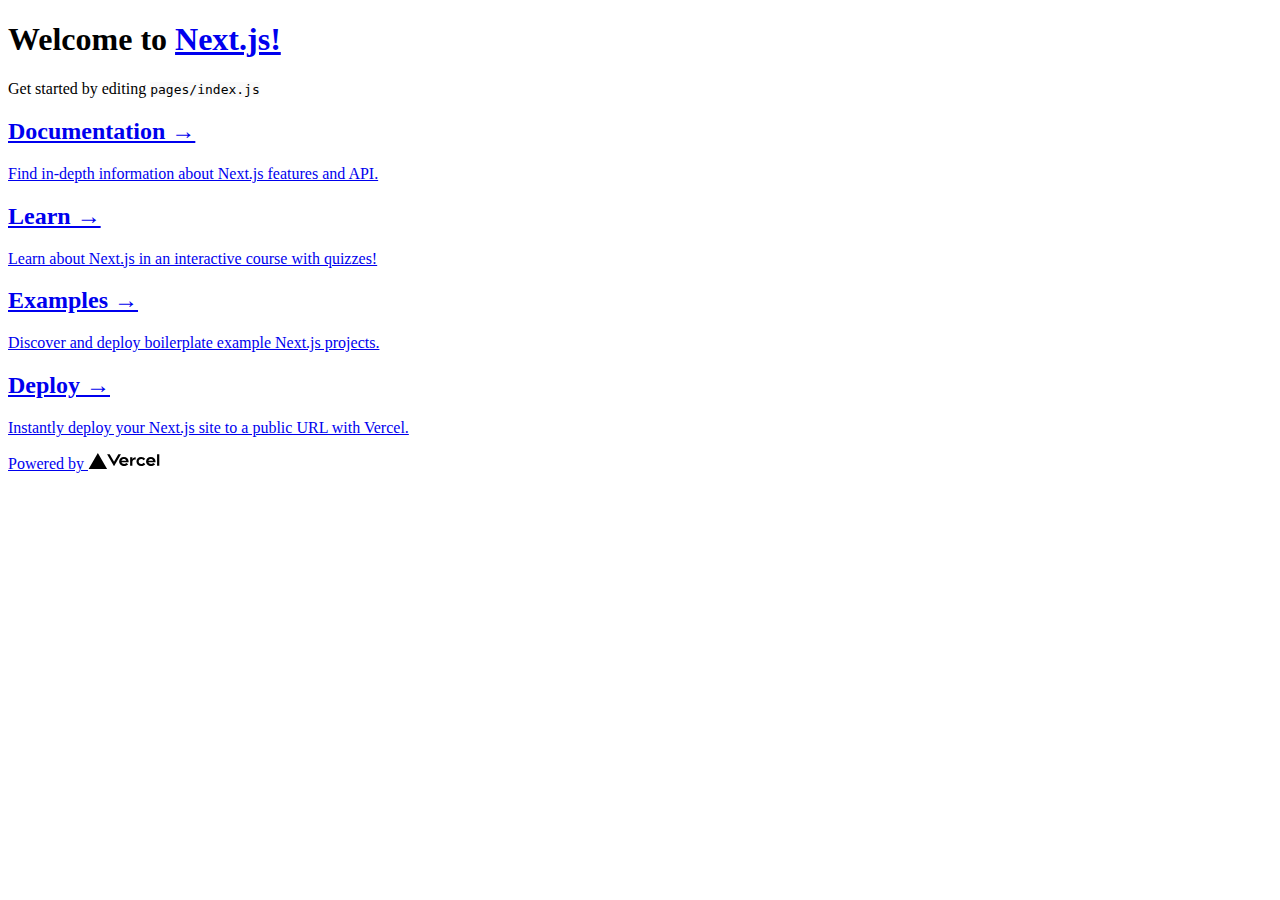
==== index.html @ 4a63d93c "deploy: 5cb5f16112aeba2834b7ab58599c3567b6c62f20" ====
<!DOCTYPE html><html lang="ja"><head><meta charSet="utf-8"/><meta name="viewport" content="width=device-width"/><meta name="next-head-count" content="2"/><title>Create Next App</title><meta name="description" content="Generated by create next app"/><link rel="icon" href="favicon.ico"/><link rel="preload" href="/react-othello/_next/static/css/27d177a30947857b.css" as="style"/><link rel="stylesheet" href="/react-othello/_next/static/css/27d177a30947857b.css" data-n-g=""/><link rel="preload" href="/react-othello/_next/static/css/33e87387dfaddfb2.css" as="style"/><link rel="stylesheet" href="/react-othello/_next/static/css/33e87387dfaddfb2.css" data-n-p=""/><noscript data-n-css=""></noscript><script defer="" nomodule="" src="/react-othello/_next/static/chunks/polyfills-c67a75d1b6f99dc8.js"></script><script src="/react-othello/_next/static/chunks/webpack-2ddfeacf8de98c20.js" defer=""></script><script src="/react-othello/_next/static/chunks/framework-cda2f1305c3d9424.js" defer=""></script><script src="/react-othello/_next/static/chunks/main-e0fc007e57c9e6dd.js" defer=""></script><script src="/react-othello/_next/static/chunks/pages/_app-41a4dd47d6baf0a1.js" defer=""></script><script src="/react-othello/_next/static/chunks/pages/index-277662f0da26c3b1.js" defer=""></script><script src="/react-othello/_next/static/UxnPinTMqGTbGS5DaVHdN/_buildManifest.js" defer=""></script><script src="/react-othello/_next/static/UxnPinTMqGTbGS5DaVHdN/_ssgManifest.js" defer=""></script></head><body><div id="__next"><div class="index_container__gnN1f"><main class="index_main__kAcUb"><h1 class="index_title__gEapU">Welcome to <a href="https://nextjs.org">Next.js!</a></h1><p class="index_description__087sm">Get started by editing<!-- --> <code class="index_code__VeCgy" style="background-color:#fafafa">pages/index.js</code></p><div class="index_grid__FmmIe"><a class="index_card__kAxi6" href="https://nextjs.org/docs"><h2>Documentation →</h2><p>Find in-depth information about Next.js features and API.</p></a><a class="index_card__kAxi6" href="https://nextjs.org/learn"><h2>Learn →</h2><p>Learn about Next.js in an interactive course with quizzes!</p></a><a class="index_card__kAxi6" href="https://github.com/vercel/next.js/tree/master/examples"><h2>Examples →</h2><p>Discover and deploy boilerplate example Next.js projects.</p></a><a class="index_card__kAxi6" href="https://vercel.com/new?utm_source=create-next-app&amp;utm_medium=default-template&amp;utm_campaign=create-next-app"><h2>Deploy →</h2><p>Instantly deploy your Next.js site to a public URL with Vercel.</p></a></div></main><footer class="index_footer__qq_p6"><a href="https://vercel.com?utm_source=create-next-app&amp;utm_medium=default-template&amp;utm_campaign=create-next-app" target="_blank" rel="noopener noreferrer">Powered by<!-- --> <span class="index_logo__FcDOZ"><img src="vercel.svg" alt="Vercel Logo" width="72" height="16"/></span></a></footer></div></div><script id="__NEXT_DATA__" type="application/json">{"props":{"pageProps":{}},"page":"/","query":{},"buildId":"UxnPinTMqGTbGS5DaVHdN","assetPrefix":"/react-othello","nextExport":true,"autoExport":true,"isFallback":false,"scriptLoader":[]}</script></body></html>
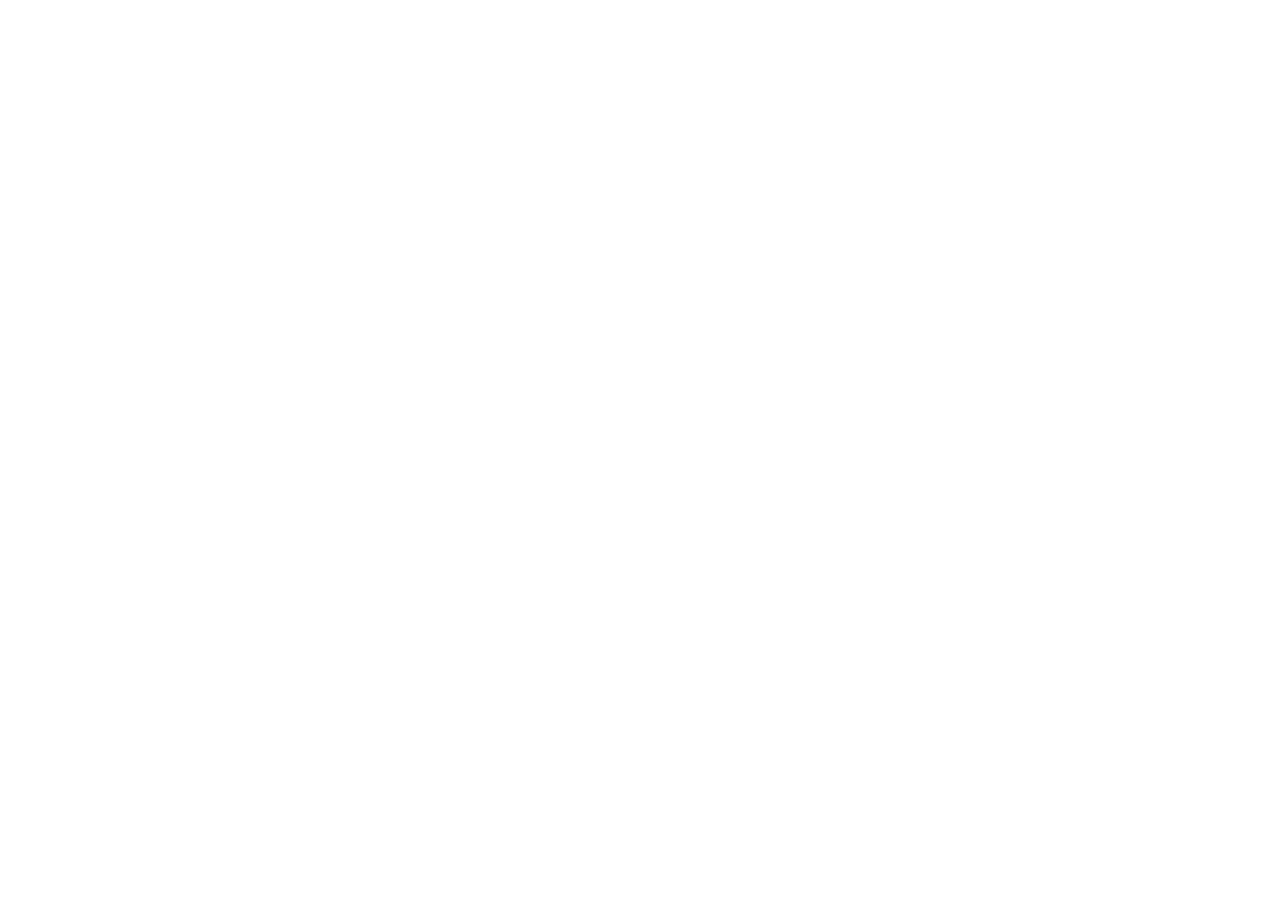
==== commit cd302489: "deploy: 27661ee29edc5afa7735b47d062b51511ab1f261" ====
--- a/index.html
+++ b/index.html
@@ -1 +1 @@
-<!DOCTYPE html><html lang="ja"><head><meta charSet="utf-8"/><meta name="viewport" content="width=device-width"/><meta name="next-head-count" content="2"/><title>Create Next App</title><meta name="description" content="Generated by create next app"/><link rel="icon" href="favicon.ico"/><link rel="preload" href="/react-othello/_next/static/css/27d177a30947857b.css" as="style"/><link rel="stylesheet" href="/react-othello/_next/static/css/27d177a30947857b.css" data-n-g=""/><link rel="preload" href="/react-othello/_next/static/css/33e87387dfaddfb2.css" as="style"/><link rel="stylesheet" href="/react-othello/_next/static/css/33e87387dfaddfb2.css" data-n-p=""/><noscript data-n-css=""></noscript><script defer="" nomodule="" src="/react-othello/_next/static/chunks/polyfills-c67a75d1b6f99dc8.js"></script><script src="/react-othello/_next/static/chunks/webpack-2ddfeacf8de98c20.js" defer=""></script><script src="/react-othello/_next/static/chunks/framework-cda2f1305c3d9424.js" defer=""></script><script src="/react-othello/_next/static/chunks/main-e0fc007e57c9e6dd.js" defer=""></script><script src="/react-othello/_next/static/chunks/pages/_app-41a4dd47d6baf0a1.js" defer=""></script><script src="/react-othello/_next/static/chunks/pages/index-277662f0da26c3b1.js" defer=""></script><script src="/react-othello/_next/static/UxnPinTMqGTbGS5DaVHdN/_buildManifest.js" defer=""></script><script src="/react-othello/_next/static/UxnPinTMqGTbGS5DaVHdN/_ssgManifest.js" defer=""></script></head><body><div id="__next"><div class="index_container__gnN1f"><main class="index_main__kAcUb"><h1 class="index_title__gEapU">Welcome to <a href="https://nextjs.org">Next.js!</a></h1><p class="index_description__087sm">Get started by editing<!-- --> <code class="index_code__VeCgy" style="background-color:#fafafa">pages/index.js</code></p><div class="index_grid__FmmIe"><a class="index_card__kAxi6" href="https://nextjs.org/docs"><h2>Documentation →</h2><p>Find in-depth information about Next.js features and API.</p></a><a class="index_card__kAxi6" href="https://nextjs.org/learn"><h2>Learn →</h2><p>Learn about Next.js in an interactive course with quizzes!</p></a><a class="index_card__kAxi6" href="https://github.com/vercel/next.js/tree/master/examples"><h2>Examples →</h2><p>Discover and deploy boilerplate example Next.js projects.</p></a><a class="index_card__kAxi6" href="https://vercel.com/new?utm_source=create-next-app&amp;utm_medium=default-template&amp;utm_campaign=create-next-app"><h2>Deploy →</h2><p>Instantly deploy your Next.js site to a public URL with Vercel.</p></a></div></main><footer class="index_footer__qq_p6"><a href="https://vercel.com?utm_source=create-next-app&amp;utm_medium=default-template&amp;utm_campaign=create-next-app" target="_blank" rel="noopener noreferrer">Powered by<!-- --> <span class="index_logo__FcDOZ"><img src="vercel.svg" alt="Vercel Logo" width="72" height="16"/></span></a></footer></div></div><script id="__NEXT_DATA__" type="application/json">{"props":{"pageProps":{}},"page":"/","query":{},"buildId":"UxnPinTMqGTbGS5DaVHdN","assetPrefix":"/react-othello","nextExport":true,"autoExport":true,"isFallback":false,"scriptLoader":[]}</script></body></html>+<!DOCTYPE html><html lang="ja"><head><meta charSet="utf-8"/><meta name="viewport" content="width=device-width"/><meta name="next-head-count" content="2"/><title>Create Next App</title><meta name="description" content="Generated by create next app"/><link rel="icon" href="favicon.ico"/><link rel="preload" href="/react-othello/_next/static/css/27d177a30947857b.css" as="style"/><link rel="stylesheet" href="/react-othello/_next/static/css/27d177a30947857b.css" data-n-g=""/><link rel="preload" href="/react-othello/_next/static/css/d112a419c71c8f23.css" as="style"/><link rel="stylesheet" href="/react-othello/_next/static/css/d112a419c71c8f23.css" data-n-p=""/><noscript data-n-css=""></noscript><script defer="" nomodule="" src="/react-othello/_next/static/chunks/polyfills-c67a75d1b6f99dc8.js"></script><script src="/react-othello/_next/static/chunks/webpack-2ddfeacf8de98c20.js" defer=""></script><script src="/react-othello/_next/static/chunks/framework-eaa0f3520361d921.js" defer=""></script><script src="/react-othello/_next/static/chunks/main-e0fc007e57c9e6dd.js" defer=""></script><script src="/react-othello/_next/static/chunks/pages/_app-41a4dd47d6baf0a1.js" defer=""></script><script src="/react-othello/_next/static/chunks/pages/index-a0f2553ff62f8ee3.js" defer=""></script><script src="/react-othello/_next/static/HXHtjqVWPzMQPzHludHla/_buildManifest.js" defer=""></script><script src="/react-othello/_next/static/HXHtjqVWPzMQPzHludHla/_ssgManifest.js" defer=""></script></head><body><div id="__next"><div class="index_container__gnN1f"><div class="index_board__2d6xe"><div class="index_cell__3W8ZQ"></div><div class="index_cell__3W8ZQ"></div><div class="index_cell__3W8ZQ"></div><div class="index_cell__3W8ZQ"></div><div class="index_cell__3W8ZQ"></div><div class="index_cell__3W8ZQ"></div><div class="index_cell__3W8ZQ"></div><div class="index_cell__3W8ZQ"></div><div class="index_cell__3W8ZQ"></div><div class="index_cell__3W8ZQ"></div><div class="index_cell__3W8ZQ"></div><div class="index_cell__3W8ZQ"></div><div class="index_cell__3W8ZQ"></div><div class="index_cell__3W8ZQ"></div><div class="index_cell__3W8ZQ"></div><div class="index_cell__3W8ZQ"></div><div class="index_cell__3W8ZQ"></div><div class="index_cell__3W8ZQ"></div><div class="index_cell__3W8ZQ"></div><div class="index_cell__3W8ZQ"></div><div class="index_cell__3W8ZQ"></div><div class="index_cell__3W8ZQ"></div><div class="index_cell__3W8ZQ"></div><div class="index_cell__3W8ZQ"></div><div class="index_cell__3W8ZQ"></div><div class="index_cell__3W8ZQ"></div><div class="index_cell__3W8ZQ"></div><div class="index_cell__3W8ZQ"><div class="index_stone__oeDmm" style="background:#000"></div></div><div class="index_cell__3W8ZQ"><div class="index_stone__oeDmm" style="background:#fff"></div></div><div class="index_cell__3W8ZQ"></div><div class="index_cell__3W8ZQ"></div><div class="index_cell__3W8ZQ"></div><div class="index_cell__3W8ZQ"></div><div class="index_cell__3W8ZQ"></div><div class="index_cell__3W8ZQ"></div><div class="index_cell__3W8ZQ"><div class="index_stone__oeDmm" style="background:#fff"></div></div><div class="index_cell__3W8ZQ"><div class="index_stone__oeDmm" style="background:#000"></div></div><div class="index_cell__3W8ZQ"></div><div class="index_cell__3W8ZQ"></div><div class="index_cell__3W8ZQ"></div><div class="index_cell__3W8ZQ"></div><div class="index_cell__3W8ZQ"></div><div class="index_cell__3W8ZQ"></div><div class="index_cell__3W8ZQ"></div><div class="index_cell__3W8ZQ"></div><div class="index_cell__3W8ZQ"></div><div class="index_cell__3W8ZQ"></div><div class="index_cell__3W8ZQ"></div><div class="index_cell__3W8ZQ"></div><div class="index_cell__3W8ZQ"></div><div class="index_cell__3W8ZQ"></div><div class="index_cell__3W8ZQ"></div><div class="index_cell__3W8ZQ"></div><div class="index_cell__3W8ZQ"></div><div class="index_cell__3W8ZQ"></div><div class="index_cell__3W8ZQ"></div><div class="index_cell__3W8ZQ"></div><div class="index_cell__3W8ZQ"></div><div class="index_cell__3W8ZQ"></div><div class="index_cell__3W8ZQ"></div><div class="index_cell__3W8ZQ"></div><div class="index_cell__3W8ZQ"></div><div class="index_cell__3W8ZQ"></div><div class="index_cell__3W8ZQ"></div></div></div></div><script id="__NEXT_DATA__" type="application/json">{"props":{"pageProps":{}},"page":"/","query":{},"buildId":"HXHtjqVWPzMQPzHludHla","assetPrefix":"/react-othello","nextExport":true,"autoExport":true,"isFallback":false,"scriptLoader":[]}</script></body></html>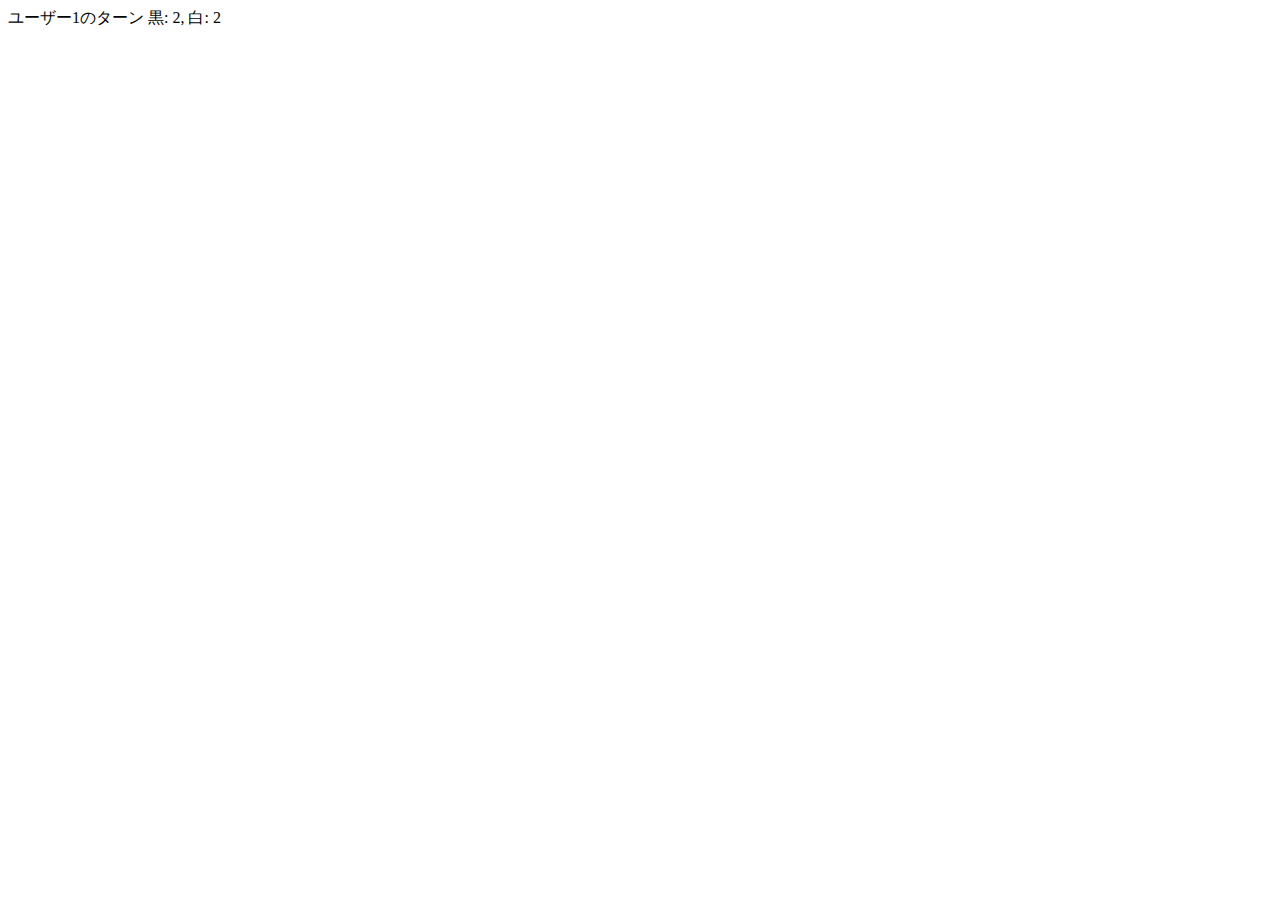
==== commit 3a200a88: "deploy: 8b428857ff569d2f92b07d3a4790a817c493011f" ====
--- a/index.html
+++ b/index.html
@@ -1 +1,2 @@
-<!DOCTYPE html><html lang="ja"><head><meta charSet="utf-8"/><meta name="viewport" content="width=device-width"/><meta name="next-head-count" content="2"/><title>Create Next App</title><meta name="description" content="Generated by create next app"/><link rel="icon" href="favicon.ico"/><link rel="preload" href="/react-othello/_next/static/css/27d177a30947857b.css" as="style"/><link rel="stylesheet" href="/react-othello/_next/static/css/27d177a30947857b.css" data-n-g=""/><link rel="preload" href="/react-othello/_next/static/css/d112a419c71c8f23.css" as="style"/><link rel="stylesheet" href="/react-othello/_next/static/css/d112a419c71c8f23.css" data-n-p=""/><noscript data-n-css=""></noscript><script defer="" nomodule="" src="/react-othello/_next/static/chunks/polyfills-c67a75d1b6f99dc8.js"></script><script src="/react-othello/_next/static/chunks/webpack-2ddfeacf8de98c20.js" defer=""></script><script src="/react-othello/_next/static/chunks/framework-eaa0f3520361d921.js" defer=""></script><script src="/react-othello/_next/static/chunks/main-e0fc007e57c9e6dd.js" defer=""></script><script src="/react-othello/_next/static/chunks/pages/_app-41a4dd47d6baf0a1.js" defer=""></script><script src="/react-othello/_next/static/chunks/pages/index-a0f2553ff62f8ee3.js" defer=""></script><script src="/react-othello/_next/static/HXHtjqVWPzMQPzHludHla/_buildManifest.js" defer=""></script><script src="/react-othello/_next/static/HXHtjqVWPzMQPzHludHla/_ssgManifest.js" defer=""></script></head><body><div id="__next"><div class="index_container__gnN1f"><div class="index_board__2d6xe"><div class="index_cell__3W8ZQ"></div><div class="index_cell__3W8ZQ"></div><div class="index_cell__3W8ZQ"></div><div class="index_cell__3W8ZQ"></div><div class="index_cell__3W8ZQ"></div><div class="index_cell__3W8ZQ"></div><div class="index_cell__3W8ZQ"></div><div class="index_cell__3W8ZQ"></div><div class="index_cell__3W8ZQ"></div><div class="index_cell__3W8ZQ"></div><div class="index_cell__3W8ZQ"></div><div class="index_cell__3W8ZQ"></div><div class="index_cell__3W8ZQ"></div><div class="index_cell__3W8ZQ"></div><div class="index_cell__3W8ZQ"></div><div class="index_cell__3W8ZQ"></div><div class="index_cell__3W8ZQ"></div><div class="index_cell__3W8ZQ"></div><div class="index_cell__3W8ZQ"></div><div class="index_cell__3W8ZQ"></div><div class="index_cell__3W8ZQ"></div><div class="index_cell__3W8ZQ"></div><div class="index_cell__3W8ZQ"></div><div class="index_cell__3W8ZQ"></div><div class="index_cell__3W8ZQ"></div><div class="index_cell__3W8ZQ"></div><div class="index_cell__3W8ZQ"></div><div class="index_cell__3W8ZQ"><div class="index_stone__oeDmm" style="background:#000"></div></div><div class="index_cell__3W8ZQ"><div class="index_stone__oeDmm" style="background:#fff"></div></div><div class="index_cell__3W8ZQ"></div><div class="index_cell__3W8ZQ"></div><div class="index_cell__3W8ZQ"></div><div class="index_cell__3W8ZQ"></div><div class="index_cell__3W8ZQ"></div><div class="index_cell__3W8ZQ"></div><div class="index_cell__3W8ZQ"><div class="index_stone__oeDmm" style="background:#fff"></div></div><div class="index_cell__3W8ZQ"><div class="index_stone__oeDmm" style="background:#000"></div></div><div class="index_cell__3W8ZQ"></div><div class="index_cell__3W8ZQ"></div><div class="index_cell__3W8ZQ"></div><div class="index_cell__3W8ZQ"></div><div class="index_cell__3W8ZQ"></div><div class="index_cell__3W8ZQ"></div><div class="index_cell__3W8ZQ"></div><div class="index_cell__3W8ZQ"></div><div class="index_cell__3W8ZQ"></div><div class="index_cell__3W8ZQ"></div><div class="index_cell__3W8ZQ"></div><div class="index_cell__3W8ZQ"></div><div class="index_cell__3W8ZQ"></div><div class="index_cell__3W8ZQ"></div><div class="index_cell__3W8ZQ"></div><div class="index_cell__3W8ZQ"></div><div class="index_cell__3W8ZQ"></div><div class="index_cell__3W8ZQ"></div><div class="index_cell__3W8ZQ"></div><div class="index_cell__3W8ZQ"></div><div class="index_cell__3W8ZQ"></div><div class="index_cell__3W8ZQ"></div><div class="index_cell__3W8ZQ"></div><div class="index_cell__3W8ZQ"></div><div class="index_cell__3W8ZQ"></div><div class="index_cell__3W8ZQ"></div><div class="index_cell__3W8ZQ"></div></div></div></div><script id="__NEXT_DATA__" type="application/json">{"props":{"pageProps":{}},"page":"/","query":{},"buildId":"HXHtjqVWPzMQPzHludHla","assetPrefix":"/react-othello","nextExport":true,"autoExport":true,"isFallback":false,"scriptLoader":[]}</script></body></html>+<!DOCTYPE html><html lang="ja"><head><meta charSet="utf-8"/><meta name="viewport" content="width=device-width"/><meta name="next-head-count" content="2"/><title>Create Next App</title><meta name="description" content="Generated by create next app"/><link rel="icon" href="favicon.ico"/><link rel="preload" href="/react-othello/_next/static/css/27d177a30947857b.css" as="style"/><link rel="stylesheet" href="/react-othello/_next/static/css/27d177a30947857b.css" data-n-g=""/><link rel="preload" href="/react-othello/_next/static/css/7f47fd9d6a218a85.css" as="style"/><link rel="stylesheet" href="/react-othello/_next/static/css/7f47fd9d6a218a85.css" data-n-p=""/><noscript data-n-css=""></noscript><script defer="" nomodule="" src="/react-othello/_next/static/chunks/polyfills-c67a75d1b6f99dc8.js"></script><script src="/react-othello/_next/static/chunks/webpack-2ddfeacf8de98c20.js" defer=""></script><script src="/react-othello/_next/static/chunks/framework-cda2f1305c3d9424.js" defer=""></script><script src="/react-othello/_next/static/chunks/main-e0fc007e57c9e6dd.js" defer=""></script><script src="/react-othello/_next/static/chunks/pages/_app-41a4dd47d6baf0a1.js" defer=""></script><script src="/react-othello/_next/static/chunks/pages/index-e8f5bd652e2c39ab.js" defer=""></script><script src="/react-othello/_next/static/R4LD0SNOgXshYxcwGs1sM/_buildManifest.js" defer=""></script><script src="/react-othello/_next/static/R4LD0SNOgXshYxcwGs1sM/_ssgManifest.js" defer=""></script></head><body><div id="__next"><div class="index_container__gnN1f"><div class="index_board__2d6xe"><div class="index_cell__3W8ZQ"></div><div class="index_cell__3W8ZQ"></div><div class="index_cell__3W8ZQ"></div><div class="index_cell__3W8ZQ"></div><div class="index_cell__3W8ZQ"></div><div class="index_cell__3W8ZQ"></div><div class="index_cell__3W8ZQ"></div><div class="index_cell__3W8ZQ"></div><div class="index_cell__3W8ZQ"></div><div class="index_cell__3W8ZQ"></div><div class="index_cell__3W8ZQ"></div><div class="index_cell__3W8ZQ"></div><div class="index_cell__3W8ZQ"></div><div class="index_cell__3W8ZQ"></div><div class="index_cell__3W8ZQ"></div><div class="index_cell__3W8ZQ"></div><div class="index_cell__3W8ZQ"></div><div class="index_cell__3W8ZQ"></div><div class="index_cell__3W8ZQ"></div><div class="index_cell__3W8ZQ"></div><div class="index_cell__3W8ZQ"><div class="index_stone__oeDmm" style="background:#adff2f"></div></div><div class="index_cell__3W8ZQ"></div><div class="index_cell__3W8ZQ"></div><div class="index_cell__3W8ZQ"></div><div class="index_cell__3W8ZQ"></div><div class="index_cell__3W8ZQ"></div><div class="index_cell__3W8ZQ"></div><div class="index_cell__3W8ZQ"><div class="index_stone__oeDmm" style="background:#000"></div></div><div class="index_cell__3W8ZQ"><div class="index_stone__oeDmm" style="background:#fff"></div></div><div class="index_cell__3W8ZQ"><div class="index_stone__oeDmm" style="background:#adff2f"></div></div><div class="index_cell__3W8ZQ"></div><div class="index_cell__3W8ZQ"></div><div class="index_cell__3W8ZQ"></div><div class="index_cell__3W8ZQ"></div><div class="index_cell__3W8ZQ"><div class="index_stone__oeDmm" style="background:#adff2f"></div></div><div class="index_cell__3W8ZQ"><div class="index_stone__oeDmm" style="background:#fff"></div></div><div class="index_cell__3W8ZQ"><div class="index_stone__oeDmm" style="background:#000"></div></div><div class="index_cell__3W8ZQ"></div><div class="index_cell__3W8ZQ"></div><div class="index_cell__3W8ZQ"></div><div class="index_cell__3W8ZQ"></div><div class="index_cell__3W8ZQ"></div><div class="index_cell__3W8ZQ"></div><div class="index_cell__3W8ZQ"><div class="index_stone__oeDmm" style="background:#adff2f"></div></div><div class="index_cell__3W8ZQ"></div><div class="index_cell__3W8ZQ"></div><div class="index_cell__3W8ZQ"></div><div class="index_cell__3W8ZQ"></div><div class="index_cell__3W8ZQ"></div><div class="index_cell__3W8ZQ"></div><div class="index_cell__3W8ZQ"></div><div class="index_cell__3W8ZQ"></div><div class="index_cell__3W8ZQ"></div><div class="index_cell__3W8ZQ"></div><div class="index_cell__3W8ZQ"></div><div class="index_cell__3W8ZQ"></div><div class="index_cell__3W8ZQ"></div><div class="index_cell__3W8ZQ"></div><div class="index_cell__3W8ZQ"></div><div class="index_cell__3W8ZQ"></div><div class="index_cell__3W8ZQ"></div><div class="index_cell__3W8ZQ"></div><div class="index_cell__3W8ZQ"></div><div class="index_cell__3W8ZQ"></div></div><div class="index_counts__6_PiN">ユーザー1のターン
+  黒: 2, 白: 2</div></div></div><script id="__NEXT_DATA__" type="application/json">{"props":{"pageProps":{}},"page":"/","query":{},"buildId":"R4LD0SNOgXshYxcwGs1sM","assetPrefix":"/react-othello","nextExport":true,"autoExport":true,"isFallback":false,"scriptLoader":[]}</script></body></html>